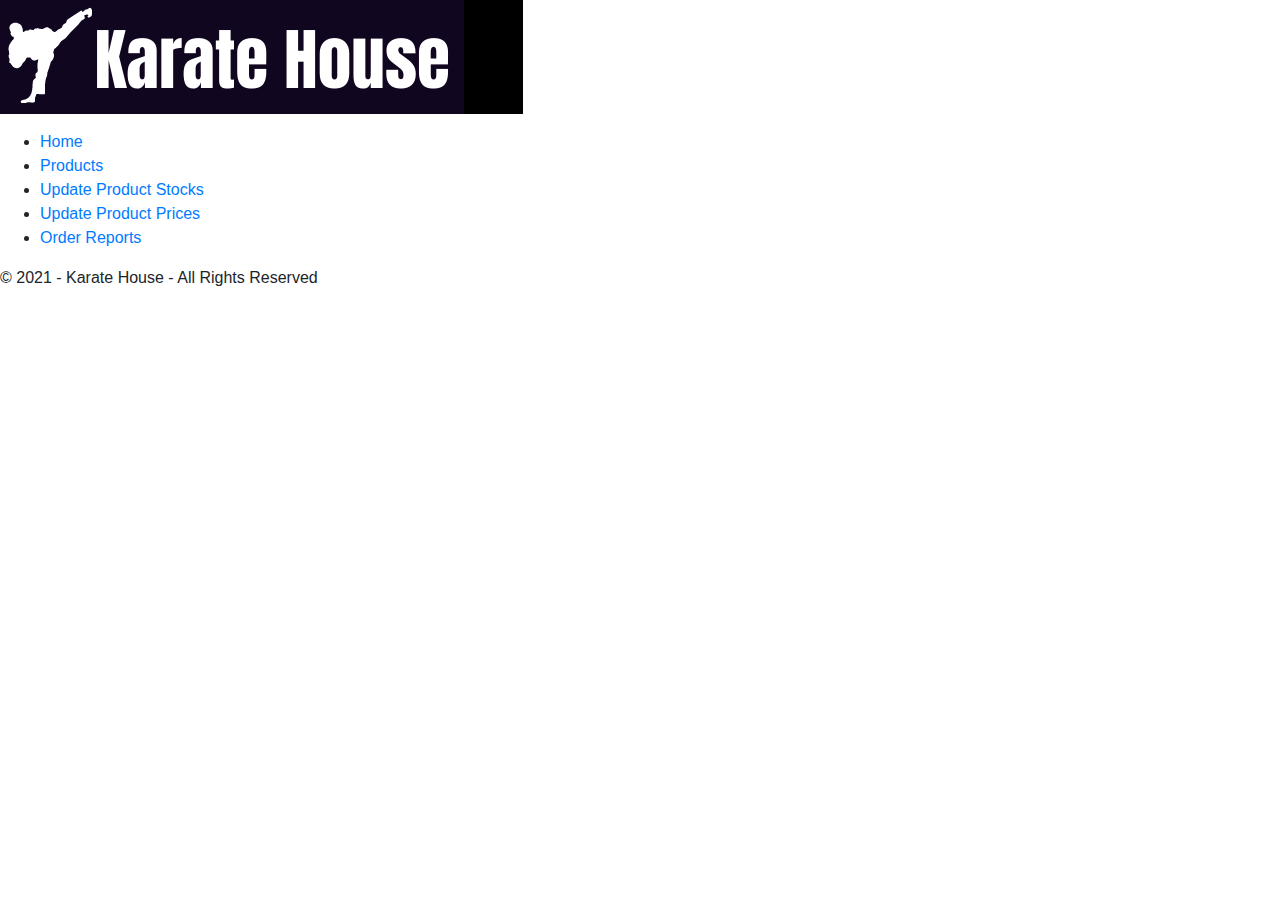
==== nhH60Manager/Index.html @ 8dc0f14e "monday's work" ====
﻿<!DOCTYPE html>
<html lang="en">
<head>
    <meta charset="UTF-8">
    <meta http-equiv="X-UA-Compatible" content="IE=edge">
    <meta name="viewport" content="width=device-width, initial-scale=1.0">
    <title>Manager</title>
    <link rel="stylesheet" href="https://maxcdn.bootstrapcdn.com/bootstrap/4.0.0/css/bootstrap.min.css" integrity="sha384-Gn5384xqQ1aoWXA+058RXPxPg6fy4IWvTNh0E263XmFcJlSAwiGgFAW/dAiS6JXm" crossorigin="anonymous">
    <link rel="stylesheet" href="./css/index.css" type="text/css" />
</head>
<body>
    <header>
        <p id="img">
            <img src="./images/logo.png" alt="Karate House logo" id="logo-img">
        </p>
        <nav id="navigation">
            <ul>
                <li>
                    <a href="Index.html">Home</a>
                </li>
                <li>
                    <a href="Products.html">Products</a>
                </li>
                <li>
                    <a href="UpdateStock.html">Update Product Stocks</a>
                </li>
                <li>
                    <a href="UpdatePrices.html">Update Product Prices</a>
                </li>
                <li>
                    <a href="OrderReports.html">Order Reports</a>
                </li>
            </ul>
        </nav>
    </header>
    <div class="container-page">
        <main class="content">
            <div>
                <form method="GET" id="Login">

                </form>
            </div>
        </main>
        <footer>
            <p id="copyright">&copy; 2021 - Karate House - All Rights Reserved</p>
        </footer>
    </div>
    <script src="https://code.jquery.com/jquery-3.2.1.slim.min.js" integrity="sha384-KJ3o2DKtIkvYIK3UENzmM7KCkRr/rE9/Qpg6aAZGJwFDMVNA/GpGFF93hXpG5KkN" crossorigin="anonymous"></script>
    <script src="https://cdnjs.cloudflare.com/ajax/libs/popper.js/1.12.9/umd/popper.min.js" integrity="sha384-ApNbgh9B+Y1QKtv3Rn7W3mgPxhU9K/ScQsAP7hUibX39j7fakFPskvXusvfa0b4Q" crossorigin="anonymous"></script>
    <script src="https://maxcdn.bootstrapcdn.com/bootstrap/4.0.0/js/bootstrap.min.js" integrity="sha384-JZR6Spejh4U02d8jOt6vLEHfe/JQGiRRSQQxSfFWpi1MquVdAyjUar5+76PVCmYl" crossorigin="anonymous"></script>
    <script src="./js/Index.js"></script>
</body>
</html>
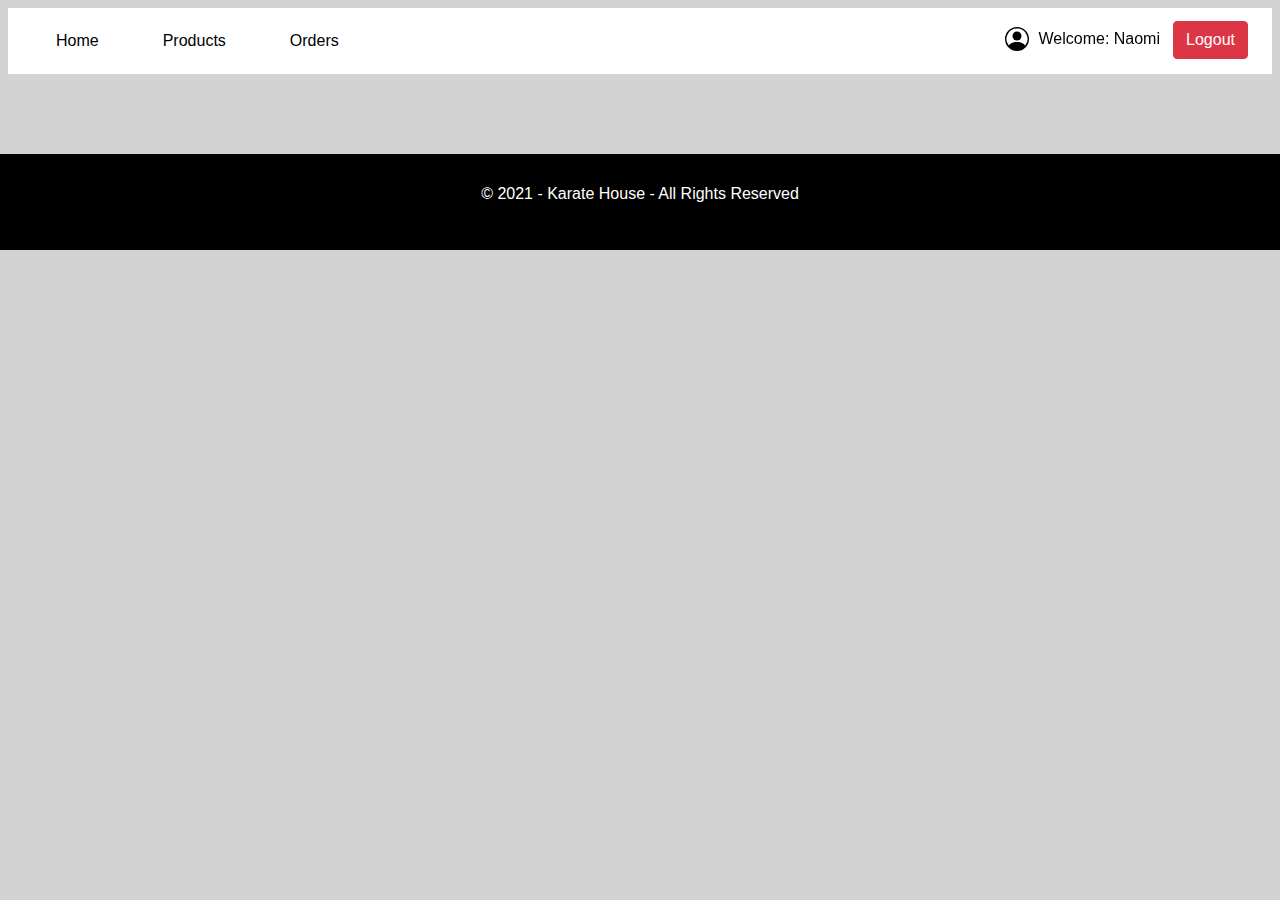
==== commit 8f1b23c1: "new changes part 2" ====
--- a/nhH60Manager/Index.html
+++ b/nhH60Manager/Index.html
@@ -6,48 +6,33 @@
     <meta name="viewport" content="width=device-width, initial-scale=1.0">
     <title>Manager</title>
     <link rel="stylesheet" href="https://maxcdn.bootstrapcdn.com/bootstrap/4.0.0/css/bootstrap.min.css" integrity="sha384-Gn5384xqQ1aoWXA+058RXPxPg6fy4IWvTNh0E263XmFcJlSAwiGgFAW/dAiS6JXm" crossorigin="anonymous">
-    <link rel="stylesheet" href="./css/index.css" type="text/css" />
+    <link rel="stylesheet" href="styles/Index.css" type="text/css" />
 </head>
 <body>
-    <header>
-        <p id="img">
-            <img src="./images/logo.png" alt="Karate House logo" id="logo-img">
-        </p>
-        <nav id="navigation">
-            <ul>
-                <li>
-                    <a href="Index.html">Home</a>
-                </li>
-                <li>
-                    <a href="Products.html">Products</a>
-                </li>
-                <li>
-                    <a href="UpdateStock.html">Update Product Stocks</a>
-                </li>
-                <li>
-                    <a href="UpdatePrices.html">Update Product Prices</a>
-                </li>
-                <li>
-                    <a href="OrderReports.html">Order Reports</a>
-                </li>
-            </ul>
-        </nav>
-    </header>
-    <div class="container-page">
-        <main class="content">
-            <div>
-                <form method="GET" id="Login">
+<header>
+    <nav class="nav">
+        <a class="nav-link active" href="Index.html">Home</a>
+        <a class="nav-link" href="Products.html">Products</a>
+        <a class="nav-link" href="Orders.html">Orders</a>
+        <div id="ManagerText">
+            <span class="navbar-text mr-sm-2"  id="name"><img src="./images/person-circle.svg" alt="Person Icon" id="nameIcon" />Welcome: Naomi</span>
+        </div>
+        <a class="btn btn-danger NavBtns" href="./Login.html" id="logout">Logout</a>
+    </nav>
+</header>
+<div class="container-page">
+    <main id="content">
+        <div>
 
-                </form>
-            </div>
-        </main>
-        <footer>
-            <p id="copyright">&copy; 2021 - Karate House - All Rights Reserved</p>
-        </footer>
-    </div>
-    <script src="https://code.jquery.com/jquery-3.2.1.slim.min.js" integrity="sha384-KJ3o2DKtIkvYIK3UENzmM7KCkRr/rE9/Qpg6aAZGJwFDMVNA/GpGFF93hXpG5KkN" crossorigin="anonymous"></script>
-    <script src="https://cdnjs.cloudflare.com/ajax/libs/popper.js/1.12.9/umd/popper.min.js" integrity="sha384-ApNbgh9B+Y1QKtv3Rn7W3mgPxhU9K/ScQsAP7hUibX39j7fakFPskvXusvfa0b4Q" crossorigin="anonymous"></script>
-    <script src="https://maxcdn.bootstrapcdn.com/bootstrap/4.0.0/js/bootstrap.min.js" integrity="sha384-JZR6Spejh4U02d8jOt6vLEHfe/JQGiRRSQQxSfFWpi1MquVdAyjUar5+76PVCmYl" crossorigin="anonymous"></script>
-    <script src="./js/Index.js"></script>
+        </div>
+    </main>
+    <footer>
+        <p id="copyright">&copy; 2021 - Karate House - All Rights Reserved</p>
+    </footer>
+</div>
+<script src="https://code.jquery.com/jquery-3.2.1.slim.min.js" integrity="sha384-KJ3o2DKtIkvYIK3UENzmM7KCkRr/rE9/Qpg6aAZGJwFDMVNA/GpGFF93hXpG5KkN" crossorigin="anonymous"></script>
+<script src="https://cdnjs.cloudflare.com/ajax/libs/popper.js/1.12.9/umd/popper.min.js" integrity="sha384-ApNbgh9B+Y1QKtv3Rn7W3mgPxhU9K/ScQsAP7hUibX39j7fakFPskvXusvfa0b4Q" crossorigin="anonymous"></script>
+<script src="https://maxcdn.bootstrapcdn.com/bootstrap/4.0.0/js/bootstrap.min.js" integrity="sha384-JZR6Spejh4U02d8jOt6vLEHfe/JQGiRRSQQxSfFWpi1MquVdAyjUar5+76PVCmYl" crossorigin="anonymous"></script>
+<script src="./js/Index.js"></script>
 </body>
 </html>--- a/nhH60Manager/styles/Index.css
+++ b/nhH60Manager/styles/Index.css
@@ -0,0 +1,141 @@
+﻿body {
+    background-color: lightgrey;
+}
+
+nav{
+    background-color: white;
+    color: black;
+    padding: .8em;
+    margin: .5em;
+}
+
+.nav-link{
+    padding-left: 3em;
+    color: black;
+}
+
+#name{
+    float: right;
+    margin-right: 3em;
+    align-items: center;
+}
+
+#nameIcon {
+    padding: 0 .6em .1em 0;
+    width: 2.1em;
+}
+
+#ManagerText{
+    position:fixed;
+    right: 0;
+    top: 0;
+    margin-right: 7em;
+    margin-top: 1.2em;
+}
+
+#logout{
+    float: right;
+    position: fixed;
+    right: 0;
+    margin-right: 2em;
+}
+
+.title{
+    font-family: 'Roboto', sans-serif;
+    font-size: 3.5em;
+    margin-top: 0.5em;
+    font-weight: bold;
+}
+
+.container-page #content{
+    margin-bottom: 5em;
+}
+
+#content{
+    margin-left: 3em;
+    margin-right: 3em;
+}
+
+#form{
+    margin-top: 3em;
+}
+
+.messages{
+    text-align: left;
+    width: max-content;
+    display: none;
+}
+
+/*Products*/
+
+/*.searchProduct{*/
+/*    width: 40em;*/
+/*}*/
+
+#inpProduct{
+    width: 30em;
+    height: 2.1em;
+}
+
+#categoryTypes {
+    color: #fff;
+    background-color: #6c757d;
+    border-color: #6c757d;
+    display: inline-block;
+    font-weight: 400;
+    white-space: nowrap;
+    padding: 0.375rem 0.75rem;
+    font-size: 1rem;
+    border-radius: 0.25rem;
+    margin: 0;
+    font-family: inherit;
+    box-sizing: content-box;
+    align-items: flex-start;
+}
+
+.typeDropdown, #searchProductBtn{
+    margin-right: 0.2em;
+}
+
+#container-products, #container-products-by-categories{
+    display: grid;
+    grid-template-columns: 1fr;
+    grid-gap: 1.2em;
+    margin-top: 3em;
+}
+
+#container-products .card-img-top, #container-products-by-categories .card-img-top{
+    width: 80%;
+    margin-left: auto;
+    margin-right: auto;
+}
+
+#container-products .card-title, #container-products-by-categories .card-title{
+    font-size: 1em;
+    font-weight: bold;
+}
+
+footer{
+    background-color: black;
+    color: white;
+    position: absolute;
+    width: 100%;
+    text-align: center;
+    line-height: 5em;
+    margin-bottom: -1em;
+    /*margin-top: 14em;*/
+}
+
+footer p{
+    color: white;
+}
+
+@media all and (min-width: 768px) {
+    #container-products, #container-products-by-categories{
+        grid-template-columns: 1fr 1fr 1fr 1fr;
+    }
+
+    #container-products .categorySubTitle, #container-products-by-categories .categorySubTitle{
+        grid-column: span 4;
+    }
+}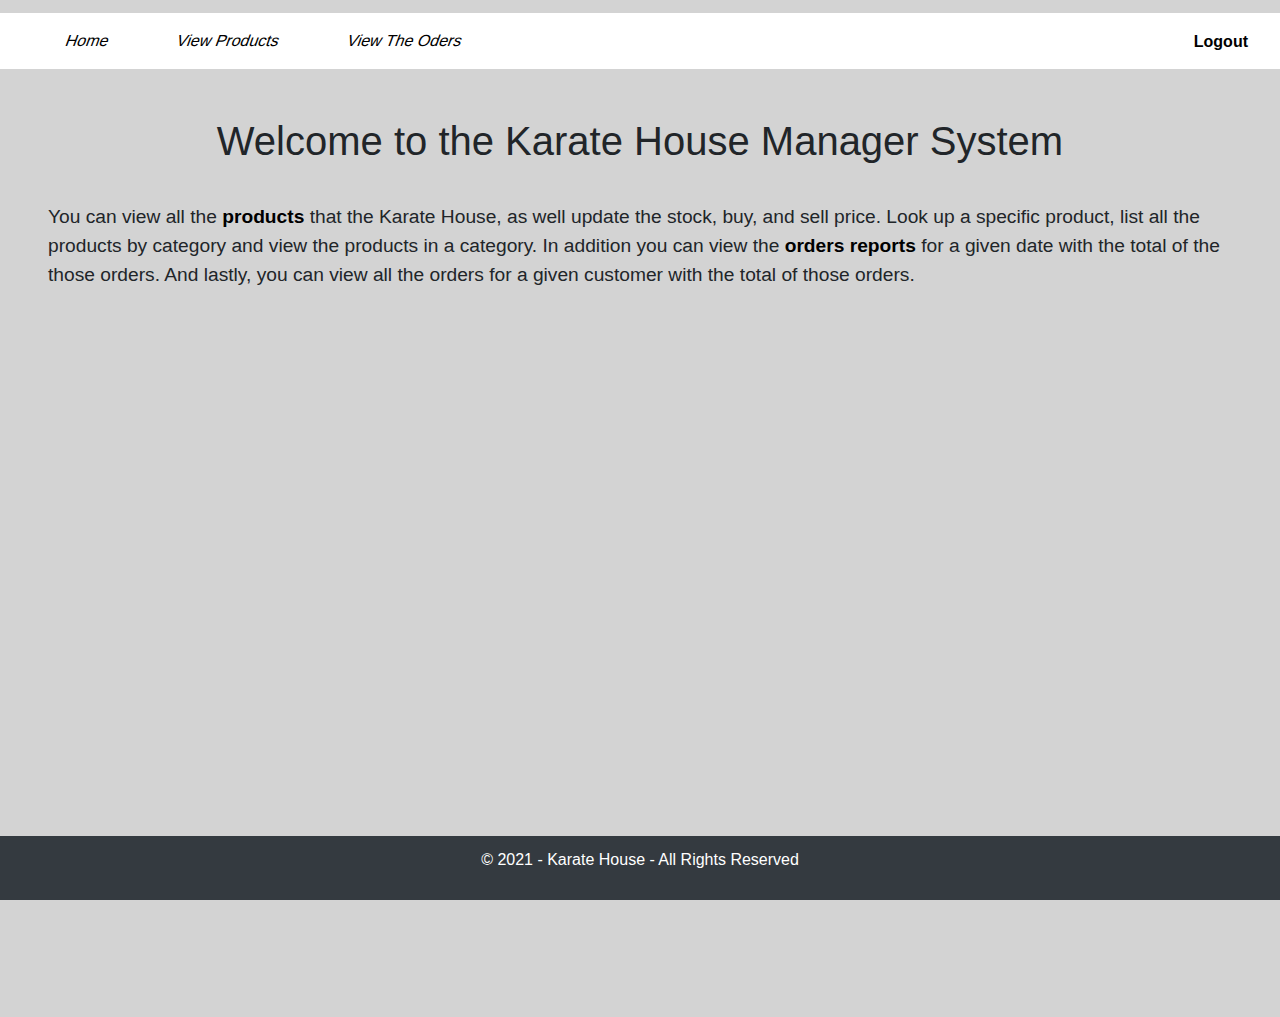
==== commit e8dd28ec: "customer project code complete" ====
--- a/nhH60Manager/Index.html
+++ b/nhH60Manager/Index.html
@@ -1,30 +1,48 @@
-﻿<!DOCTYPE html>
+﻿<!--Nahom Haile-->
+<!--Web Programming VI-->
+<!--Index.html-->
+<!--File contents: home page for the manager, it has links for the two main pages of the system: Products and Orders-->
+
+<!DOCTYPE html>
 <html lang="en">
 <head>
     <meta charset="UTF-8">
     <meta http-equiv="X-UA-Compatible" content="IE=edge">
     <meta name="viewport" content="width=device-width, initial-scale=1.0">
-    <title>Manager</title>
+    <link href="./images/faviconImage.png" rel="shortcut icon" type="image/jpg" />
+    <title>Main Page</title>
     <link rel="stylesheet" href="https://maxcdn.bootstrapcdn.com/bootstrap/4.0.0/css/bootstrap.min.css" integrity="sha384-Gn5384xqQ1aoWXA+058RXPxPg6fy4IWvTNh0E263XmFcJlSAwiGgFAW/dAiS6JXm" crossorigin="anonymous">
     <link rel="stylesheet" href="styles/Index.css" type="text/css" />
 </head>
 <body>
-<header>
-    <nav class="nav">
-        <a class="nav-link active" href="Index.html">Home</a>
-        <a class="nav-link" href="Products.html">Products</a>
-        <a class="nav-link" href="Orders.html">Orders</a>
-        <div id="ManagerText">
-            <span class="navbar-text mr-sm-2"  id="name"><img src="./images/person-circle.svg" alt="Person Icon" id="nameIcon" />Welcome: Naomi</span>
+<header id="layoutHeader">
+    <nav id="navigation">
+        <ul>
+            <li>
+                <a href="Index.html">Home</a>
+            </li>
+            <li>
+                <a href="Products.html">View Products</a>
+            </li>
+            <li>
+                <a href="Orders.html">View The Oders</a>
+            </li>
+        </ul>
+        <div id="profile-and-logout-section">
+            <a id="logout" href="./Login.html">Logout</a>
         </div>
-        <a class="btn btn-danger NavBtns" href="./Login.html" id="logout">Logout</a>
+<!--Source https://icons.getbootstrap.com/icons/person-circle/-->
     </nav>
 </header>
 <div class="container-page">
     <main id="content">
-        <div>
-
-        </div>
+        <h1 class="text-center">Welcome to the Karate House Manager System</h1>
+        <p id="indexContent">
+            You can view all the <a href="Products.html" class="textLinks" id="productLink">products</a> that the Karate House, as well update the stock, buy, and sell price.
+            Look up a specific product, list all the products by category and view the products in a category.
+            In addition you can view the <a href="Orders.html" class="textLinks" id="orderLink">orders reports</a> for a given date with the total of the those orders.
+            And lastly, you can view all the orders for a given customer with the total of those orders.
+        </p>
     </main>
     <footer>
         <p id="copyright">&copy; 2021 - Karate House - All Rights Reserved</p>
@@ -33,6 +51,7 @@
 <script src="https://code.jquery.com/jquery-3.2.1.slim.min.js" integrity="sha384-KJ3o2DKtIkvYIK3UENzmM7KCkRr/rE9/Qpg6aAZGJwFDMVNA/GpGFF93hXpG5KkN" crossorigin="anonymous"></script>
 <script src="https://cdnjs.cloudflare.com/ajax/libs/popper.js/1.12.9/umd/popper.min.js" integrity="sha384-ApNbgh9B+Y1QKtv3Rn7W3mgPxhU9K/ScQsAP7hUibX39j7fakFPskvXusvfa0b4Q" crossorigin="anonymous"></script>
 <script src="https://maxcdn.bootstrapcdn.com/bootstrap/4.0.0/js/bootstrap.min.js" integrity="sha384-JZR6Spejh4U02d8jOt6vLEHfe/JQGiRRSQQxSfFWpi1MquVdAyjUar5+76PVCmYl" crossorigin="anonymous"></script>
-<script src="./js/Index.js"></script>
+<script src="./js/ClassesAndVariables.js"></script>
+<script src="./js/Login.js"></script>
 </body>
 </html>--- a/nhH60Manager/styles/Index.css
+++ b/nhH60Manager/styles/Index.css
@@ -1,43 +1,70 @@
-﻿body {
+﻿/*Nahom Haile*/
+/*Web Programming VI */
+/*Index.css*/
+/*File contents: has all the styling for every page*/
+
+body {
     background-color: lightgrey;
 }
 
-nav{
+#EmailErrorMessage, #stockErrorMessage, #sellPriceErrorMessage, #buyPriceErrorMessage{
+    font-weight: bold;
+}
+
+.container-page{
+    position: relative;
+    min-height: 100vh;
+}
+
+#content{
+    margin-top: 3em;
+    padding-bottom: 2.5em;
+}
+
+#layoutHeader{
+    /*display: grid;*/
+    /*grid-template-columns: 1fr 12fr;*/
     background-color: white;
+}
+
+#navigation ul {
+    list-style-type: none;
+    background-color: white;
+    width: max-content;
+    padding: 1em;
+    margin: 0.8em 0 .8em -2em;
+    border-left: 50px solid transparent;
+    transform: skewX(-20deg);
+}
+
+#navigation ul li {
+    display: inline;
+    padding: 2em;
+}
+
+#navigation ul li a{
+    text-decoration: none;
     color: black;
-    padding: .8em;
-    margin: .5em;
-}
-
-.nav-link{
-    padding-left: 3em;
-    color: black;
+}
+
+#profile-and-logout-section{
+    float: right;
+    margin-top: -3.2em;
+    margin-right: 2em;
 }
 
 #name{
-    float: right;
-    margin-right: 3em;
-    align-items: center;
+    margin-right: 1em;
 }
 
 #nameIcon {
     padding: 0 .6em .1em 0;
-    width: 2.1em;
-}
-
-#ManagerText{
-    position:fixed;
-    right: 0;
-    top: 0;
-    margin-right: 7em;
-    margin-top: 1.2em;
 }
 
 #logout{
-    float: right;
-    position: fixed;
-    right: 0;
-    margin-right: 2em;
+    color: black;
+    font-weight: bold;
+    text-decoration: none;
 }
 
 .title{
@@ -66,11 +93,28 @@
     display: none;
 }
 
+#indexContent{
+    margin-top: 2em;
+    font-size: 1.2em;
+}
+
+.textLinks{
+    color: black;
+    font-weight: bold;
+}
+
+#orderLink, #productLink{
+    text-decoration: none;
+}
+
+
 /*Products*/
 
-/*.searchProduct{*/
-/*    width: 40em;*/
-/*}*/
+#productNameLbl{
+    font-weight: bold;
+    font-size: 1.3em;
+    padding-right: 0.4em;
+}
 
 #inpProduct{
     width: 30em;
@@ -101,7 +145,14 @@
     display: grid;
     grid-template-columns: 1fr;
     grid-gap: 1.2em;
-    margin-top: 3em;
+}
+
+#container-products{
+    margin-top: 3em;
+}
+
+#container-products-by-categories{
+    margin-top: -2em;
 }
 
 #container-products .card-img-top, #container-products-by-categories .card-img-top{
@@ -115,15 +166,34 @@
     font-weight: bold;
 }
 
+#updateStock, #updatePrices{
+    margin: auto;
+    width: 27em;
+    margin-top: 3em;
+}
+
+#updateStock #stock, #updatePrices #sellPrice, #updatePrices #buyPrice{
+    width: 30em;
+}
+
+.editPricesImg{
+    vertical-align: top;
+    margin-top: -0.5em;
+}
+
+/*Orders*/
+
+.container-orders{
+    margin-top: 2em;
+}
+
 footer{
-    background-color: black;
-    color: white;
-    position: absolute;
+    background-color: #343a40;
+    position: fixed;
+    bottom: 0;
     width: 100%;
     text-align: center;
-    line-height: 5em;
-    margin-bottom: -1em;
-    /*margin-top: 14em;*/
+    line-height: 3em;
 }
 
 footer p{
